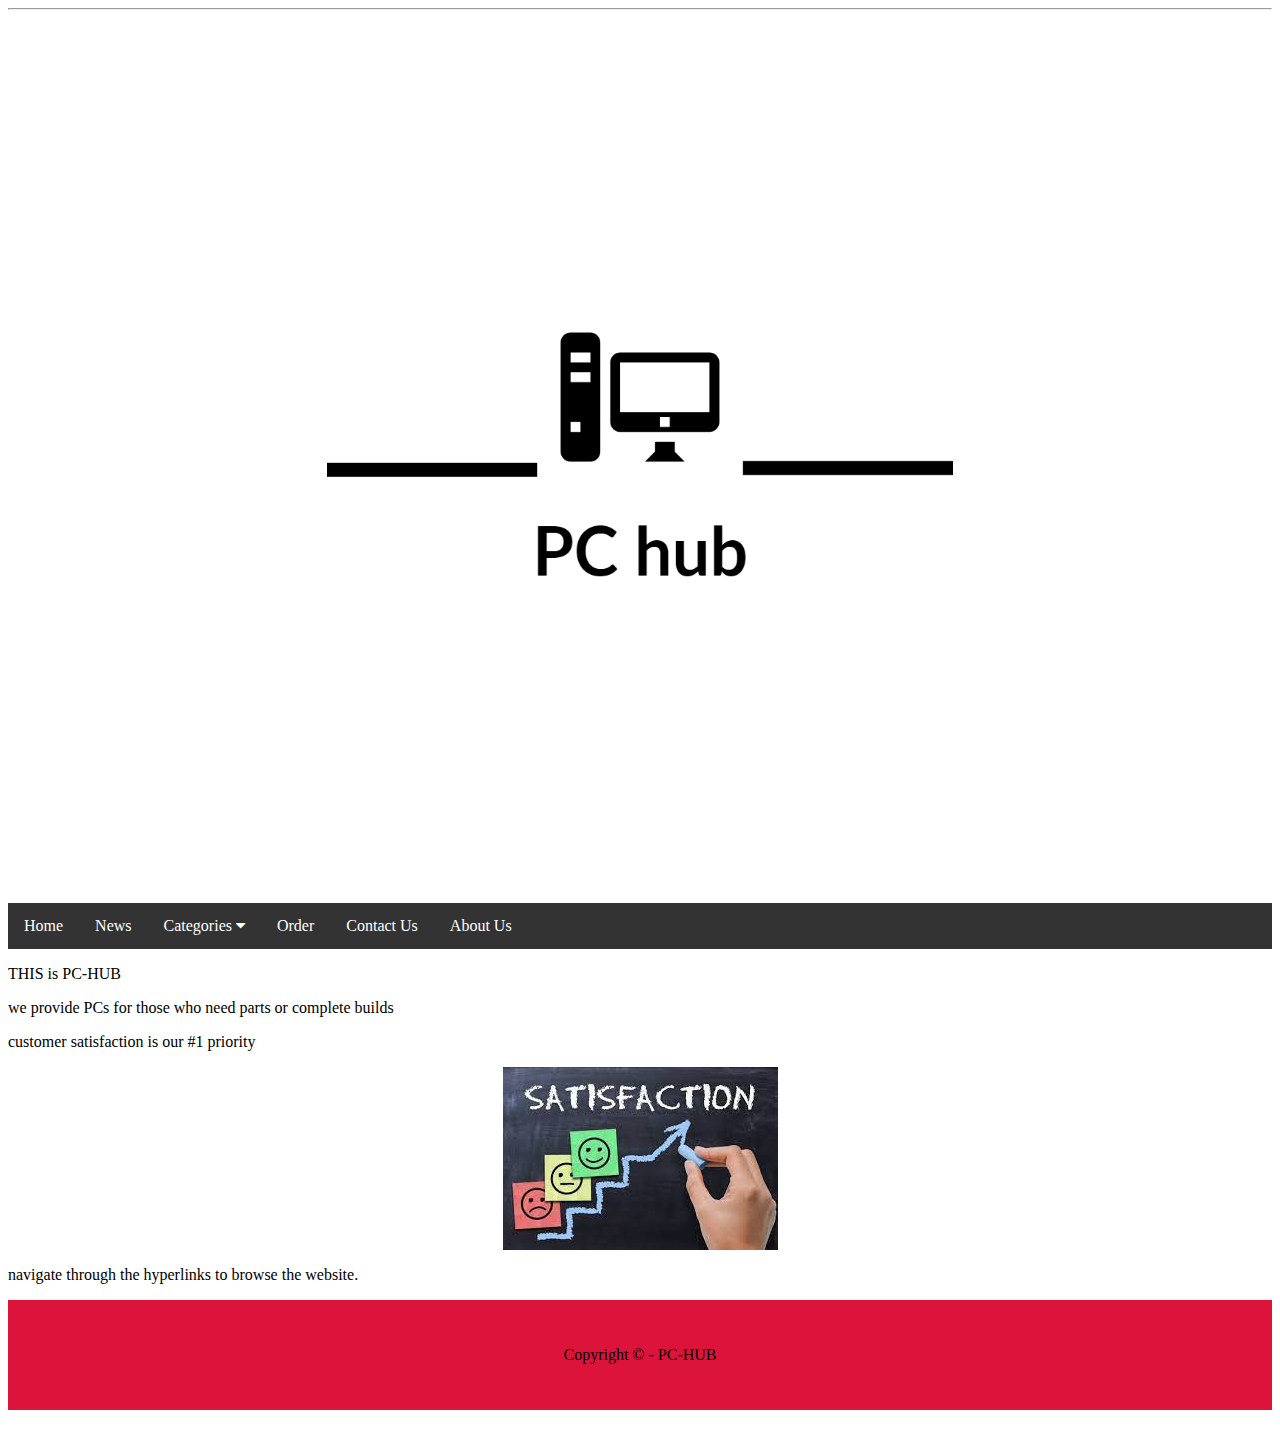
==== index.html @ 8b665923 "iniitial" ====
<!DOCTYPE html>
<html>
    <head>
        <title>Homepage</title>
        <link rel="stylesheet" href="style.css">
        <link rel="stylesheet" href="https://cdnjs.cloudflare.com/ajax/libs/font-awesome/4.7.0/css/font-awesome.min.css">  
    </head>
    <header>
        <hr>
        <img src="img/PC_hub-logos_black.png" alt="logo" width="70%" id="imglogo">
        <div class="navbar">
            <a href="index.html">Home</a>
            <a href="news.html">News</a>
            <div class="dropdown">
              <button class="dropbtn">Categories
                <i class="fa fa-caret-down"></i>
              </button>
              <div class="dropdown-content">
                <a href="PCparts.html">PC Parts</a>
                <a href="PCbuilds.html">Full Builds</a>
                <a href="#">Accessories</a>
              </div>
              
            </div> 
            <a href="order.html">Order</a>
            <a href="contactus.html">Contact Us</a>
            <a href="Aboutus.html">About Us</a>
          </div>
          
    </header>
    <body>
        
          <p>THIS is PC-HUB</p>
          <P>we provide PCs for those who need parts or complete builds</P>
          <p>customer satisfaction is our #1 priority</p>
          <img src="/img/satisfaction.jpg" class="center">
          <p>navigate through the hyperlinks to browse the website.</p>
    </body>
    <footer>
        <p style="text-align: center;">Copyright © - PC-HUB</p>
    </footer>
</html>
---- style.css ----
body {
  font-family: 'Times New Roman', Times, serif;
}

.navbar {
  overflow: hidden;
  background-color: #333;
}

.navbar a {
  float: left;
  font-size: 16px;
  color: white;
  text-align: center;
  padding: 14px 16px;
  text-decoration: none;
}

.dropdown {
  float: left;
  overflow: hidden;
}

.dropdown .dropbtn {
  font-size: 16px;  
  border: none;
  outline: none;
  color: white;
  padding: 14px 16px;
  background-color: inherit;
  font-family: inherit;
  margin: 0;
}

.navbar a:hover, .dropdown:hover .dropbtn {
  background-color: red;
}

.dropdown-content {
  display: none;
  position: absolute;
  background-color: #f9f9f9;
  min-width: 160px;
  box-shadow: 0px 8px 16px 0px rgba(0,0,0,0.2);
  z-index: 1;
}

.dropdown-content a {
  float: none;
  color: black;
  padding: 12px 16px;
  text-decoration: none;
  display: block;
  text-align: left;
}

.dropdown-content a:hover {
  background-color: #ddd;
}

.dropdown:hover .dropdown-content {
  display: block;
}
footer{
 background-color:crimson;
 padding: 30px;
 margin-bottom:40px;
}
#imglogo {
  display: block;
  margin-left: auto;
  margin-right: auto;
}
.box{
  margin:0 auto; 
  width:600px ;
  padding: 20px;
  background:#f9f9f9;
  border:2px solid #333;
  }
  .namePart{
    text-align: center;
    padding-top: 10px;
    padding-bottom: 20px;
    padding-left: 30px;
    padding-right: 40px;
  }


/* Parent Container */
.content_img{
  position: relative;
  width: 200px;
  height: 200px;
  float: left;
  margin-right: 10px;
 }
 
 /* Child Text Container */
 .content_img div{
  position:absolute;
  bottom: 0;
  right: 0;
  background: black;
  color: white;
  margin-bottom: 5px;
  font-family: sans-serif;
  opacity: 0;
  visibility:collapse;
  -webkit-transition: visibility 0s, opacity 0.5s linear; 
  transition: visibility 0s, opacity 0.5s linear;
 }
 
 /* Hover on Parent Container */
 .content_img:hover{
  cursor: pointer;
 }
 
 .content_img:hover div{
  width: 150px;
  padding: 8px 15px;
  visibility: visible;
  opacity: 0.7; 
 }
 .center {
  display: block;
  margin-left: auto;
  margin-right: auto;

}
form textarea{
  resize: none;
}
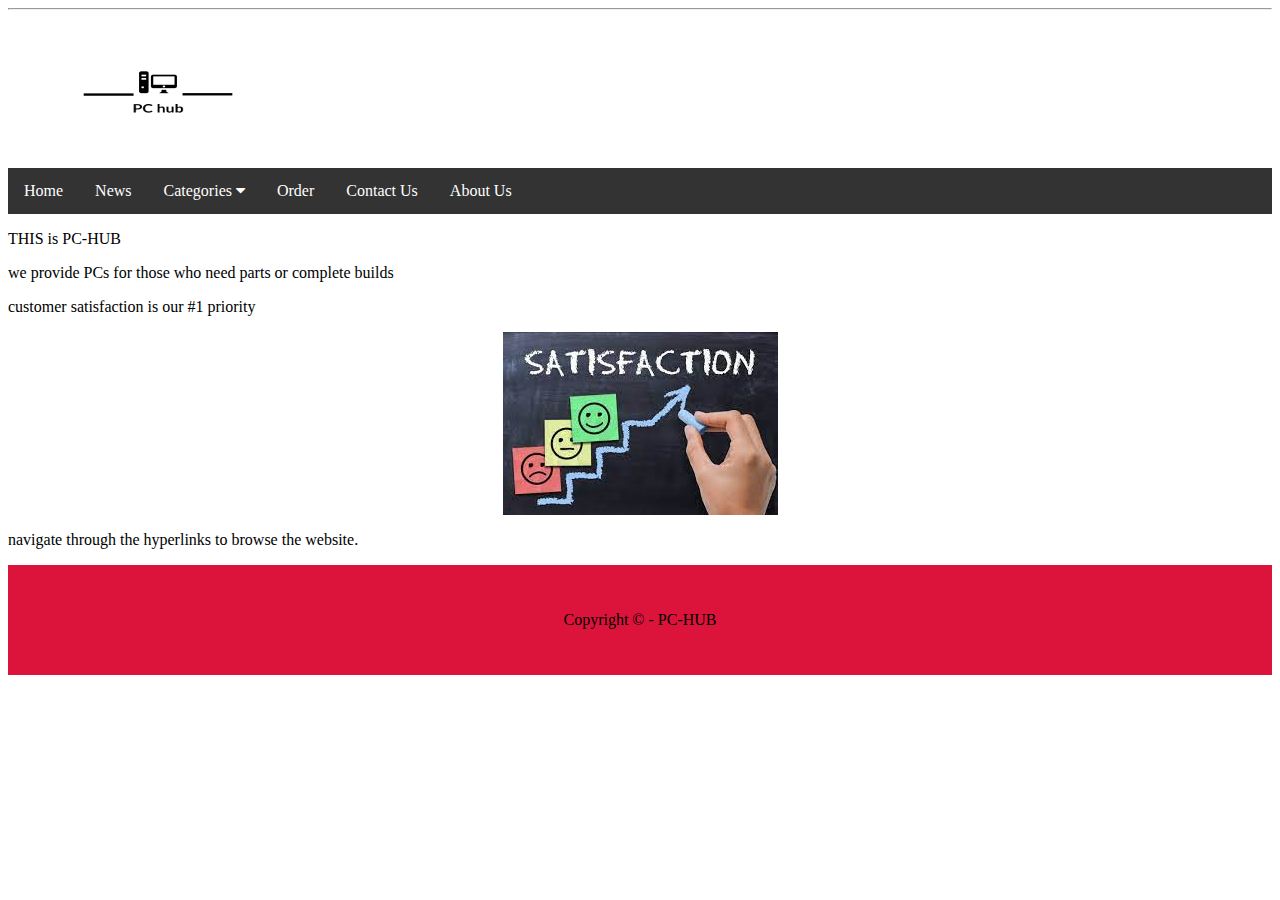
==== commit 3e16bfb1: "Update index.html" ====
--- a/index.html
+++ b/index.html
@@ -7,7 +7,9 @@
     </head>
     <header>
         <hr>
+        <div class="image-container">
         <img src="img/PC_hub-logos_black.png" alt="logo" width="70%" id="imglogo">
+        </div>
         <div class="navbar">
             <a href="index.html">Home</a>
             <a href="news.html">News</a>
@@ -39,4 +41,4 @@
     <footer>
         <p style="text-align: center;">Copyright © - PC-HUB</p>
     </footer>
-</html>+</html>
--- a/style.css
+++ b/style.css
@@ -130,4 +130,13 @@
 }
 form textarea{
   resize: none;
-}+}
+.image-container { 
+    width:300px;
+    height:150px;
+    text-align:center;
+}
+
+.image-container img {
+    height:100%;
+}
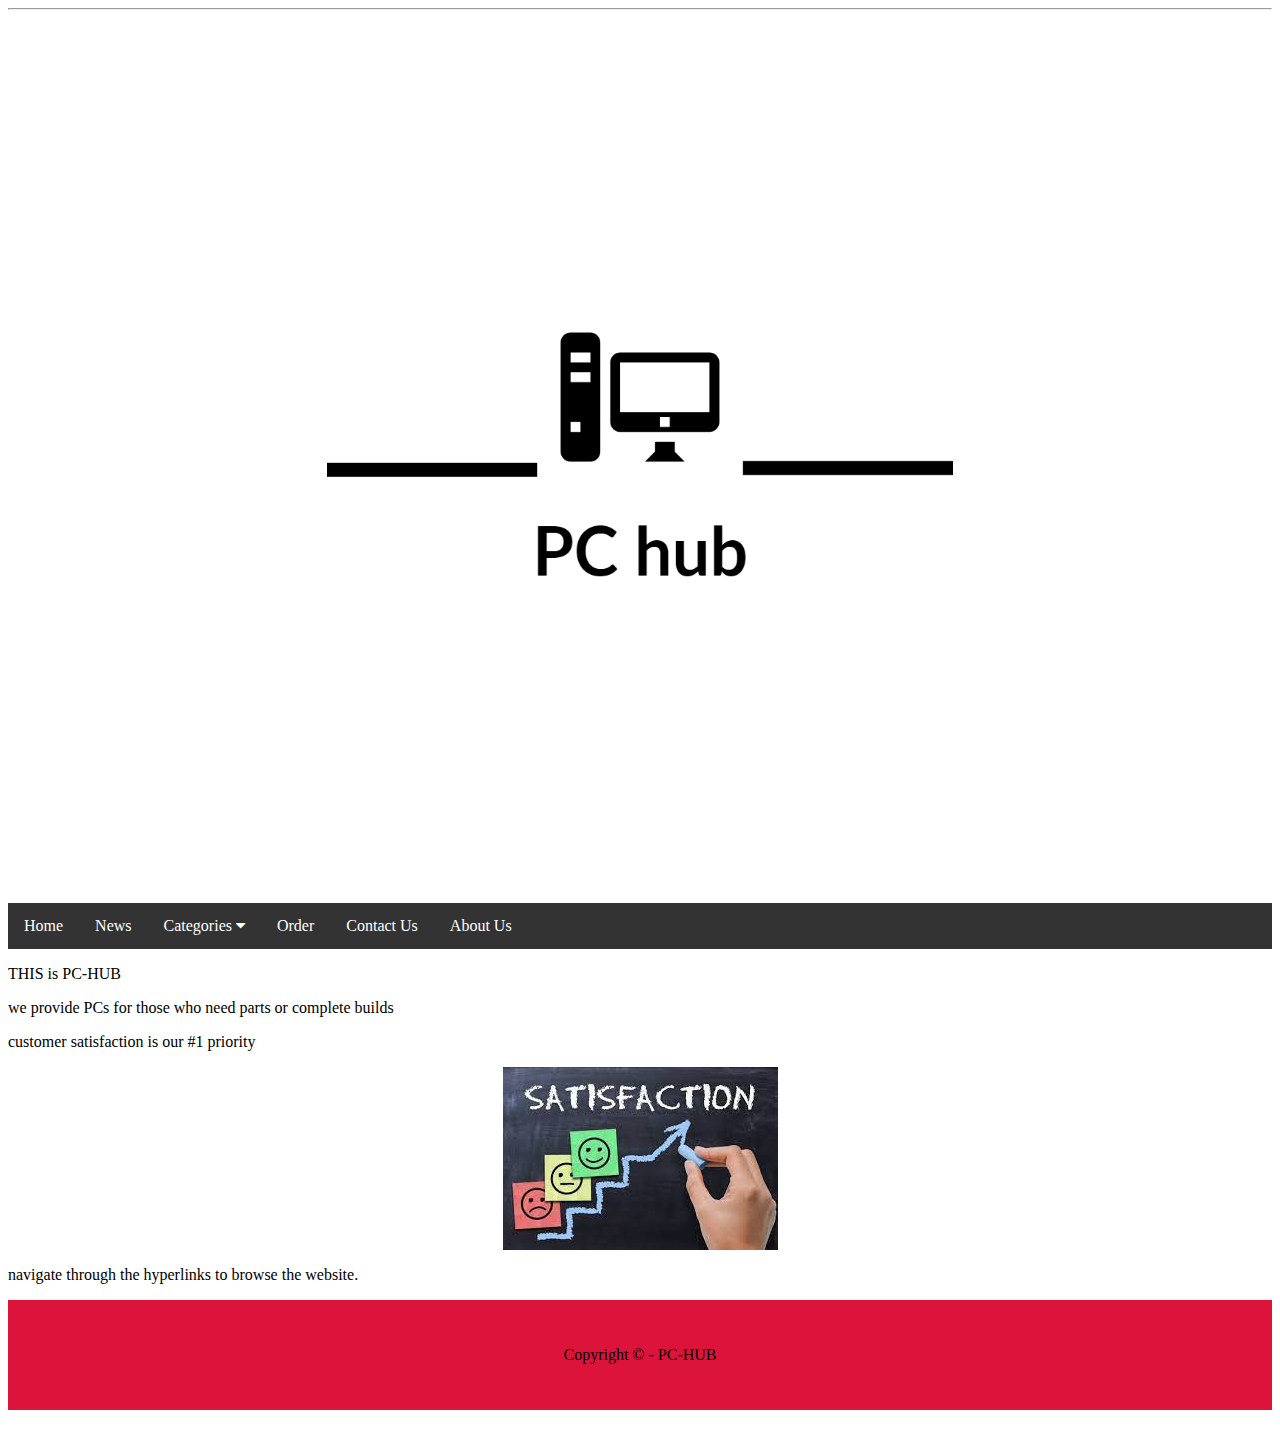
==== commit 36cd41fe: "Update index.html" ====
--- a/index.html
+++ b/index.html
@@ -7,9 +7,9 @@
     </head>
     <header>
         <hr>
-        <div class="image-container">
+        
         <img src="img/PC_hub-logos_black.png" alt="logo" width="70%" id="imglogo">
-        </div>
+      
         <div class="navbar">
             <a href="index.html">Home</a>
             <a href="news.html">News</a>
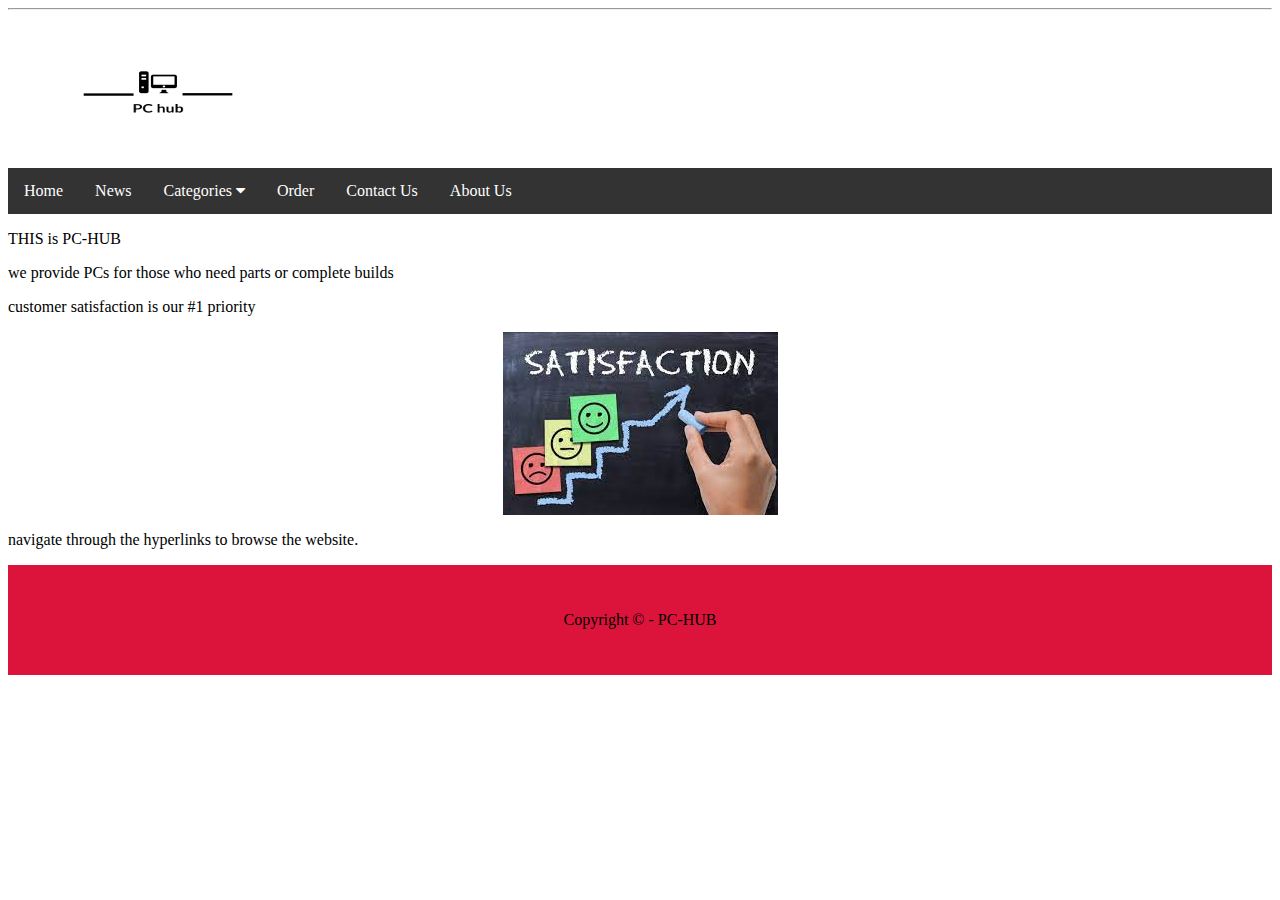
==== commit 5fea6876: "Update index.html" ====
--- a/index.html
+++ b/index.html
@@ -7,8 +7,9 @@
     </head>
     <header>
         <hr>
-        
+         <div class="image-container">
         <img src="img/PC_hub-logos_black.png" alt="logo" width="70%" id="imglogo">
+        </div>
       
         <div class="navbar">
             <a href="index.html">Home</a>
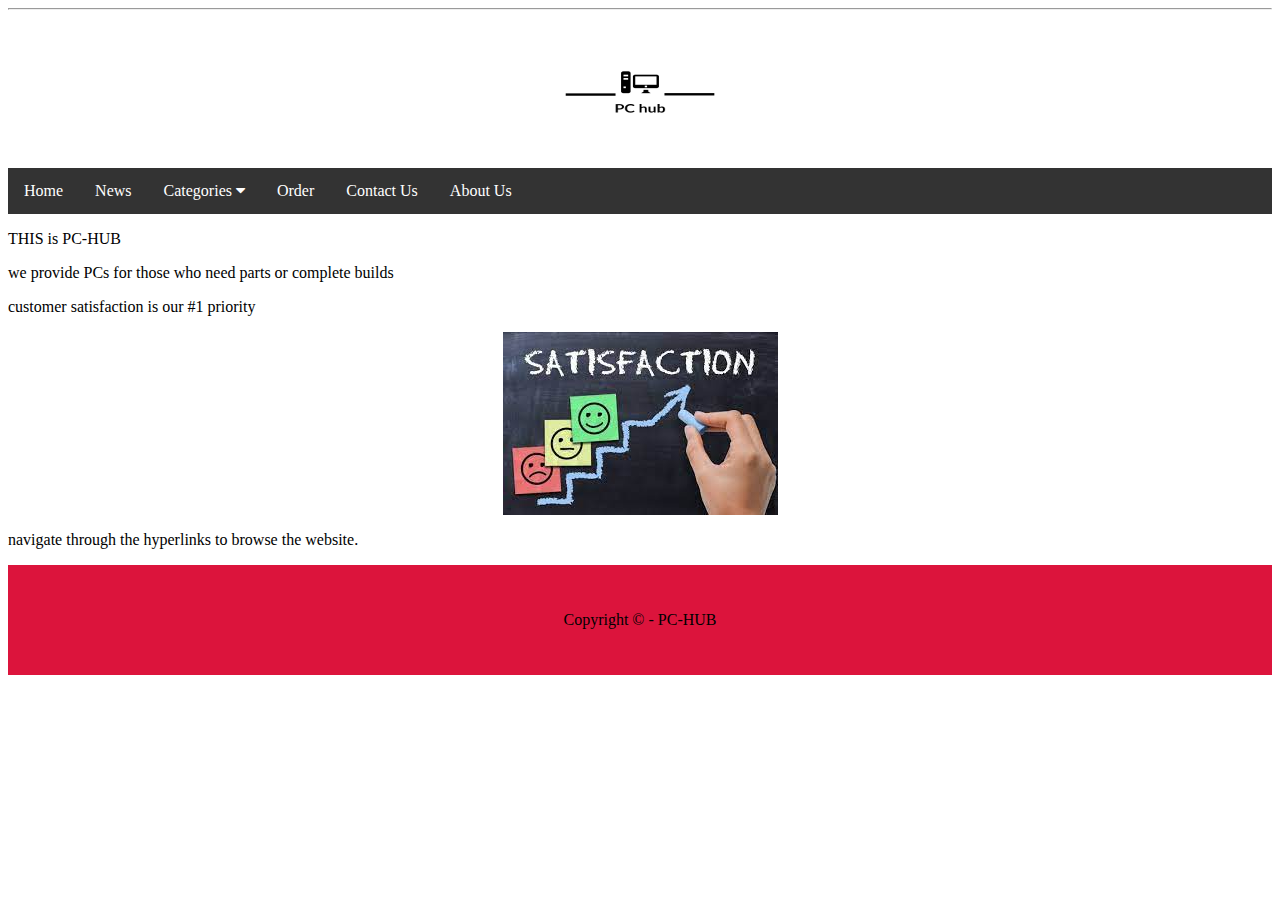
==== commit 6e520376: "iniitial" ====
--- a/index.html
+++ b/index.html
@@ -7,10 +7,9 @@
     </head>
     <header>
         <hr>
-         <div class="image-container">
-        <img src="img/PC_hub-logos_black.png" alt="logo" width="70%" id="imglogo">
-        </div>
-      
+        <div class="image-container">
+          <img src="img/PC_hub-logos_black.png" alt="logo" width="70%" id="imglogo">
+          </div>
         <div class="navbar">
             <a href="index.html">Home</a>
             <a href="news.html">News</a>
@@ -38,8 +37,9 @@
           <p>customer satisfaction is our #1 priority</p>
           <img src="/img/satisfaction.jpg" class="center">
           <p>navigate through the hyperlinks to browse the website.</p>
+          
     </body>
     <footer>
         <p style="text-align: center;">Copyright © - PC-HUB</p>
     </footer>
-</html>
+</html>--- a/style.css
+++ b/style.css
@@ -132,11 +132,14 @@
   resize: none;
 }
 .image-container { 
-    width:300px;
-    height:150px;
-    text-align:center;
+  width:300px;
+  height:150px;
+  text-align:center;
+  display: block;
+  margin-left: auto;
+  margin-right: auto;
 }
 
 .image-container img {
-    height:100%;
-}
+  height:100%;
+}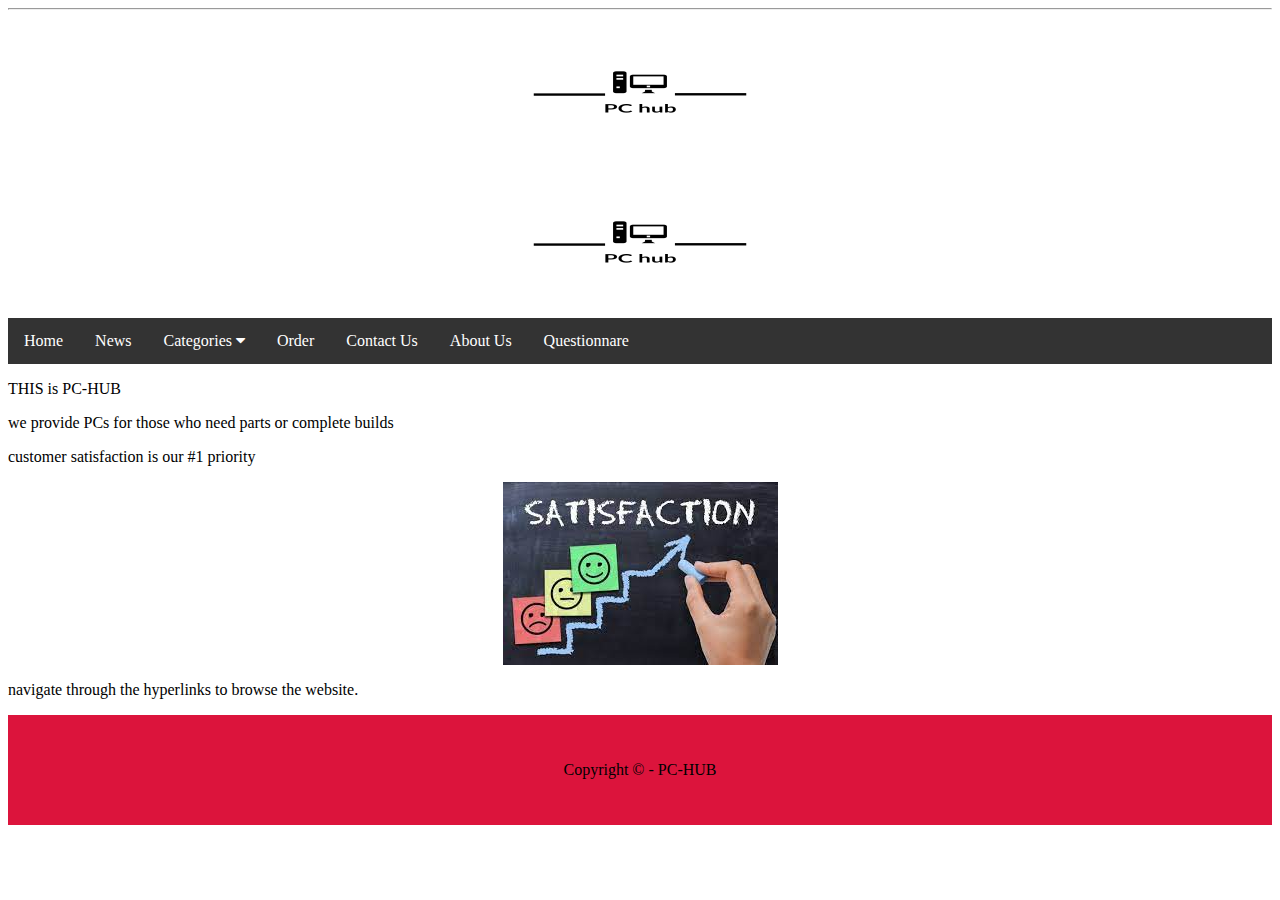
==== commit 1d50ab39: "Merge branch 'main' of https://github.com/hiragitee/projectsite" ====
--- a/index.html
+++ b/index.html
@@ -7,9 +7,15 @@
     </head>
     <header>
         <hr>
+
         <div class="image-container">
           <img src="img/PC_hub-logos_black.png" alt="logo" width="70%" id="imglogo">
           </div>
+         <div class="image-container">
+        <img src="img/PC_hub-logos_black.png" alt="logo" width="70%" id="imglogo">
+        </div>
+      
+
         <div class="navbar">
             <a href="index.html">Home</a>
             <a href="news.html">News</a>
@@ -27,6 +33,7 @@
             <a href="order.html">Order</a>
             <a href="contactus.html">Contact Us</a>
             <a href="Aboutus.html">About Us</a>
+            <a href="questionnare.html">Questionnare</a>
           </div>
           
     </header>
@@ -42,4 +49,4 @@
     <footer>
         <p style="text-align: center;">Copyright © - PC-HUB</p>
     </footer>
-</html>+</html>
--- a/style.css
+++ b/style.css
@@ -132,6 +132,7 @@
   resize: none;
 }
 .image-container { 
+
   width:300px;
   height:150px;
   text-align:center;
@@ -142,4 +143,17 @@
 
 .image-container img {
   height:100%;
-}+  width:100%;
+
+    width:300px;
+    height:150px;
+    text-align:center;
+    display: block;
+    margin-left: auto;
+    margin-right: auto;
+}
+
+.image-container img {
+    height:100%;
+}
+
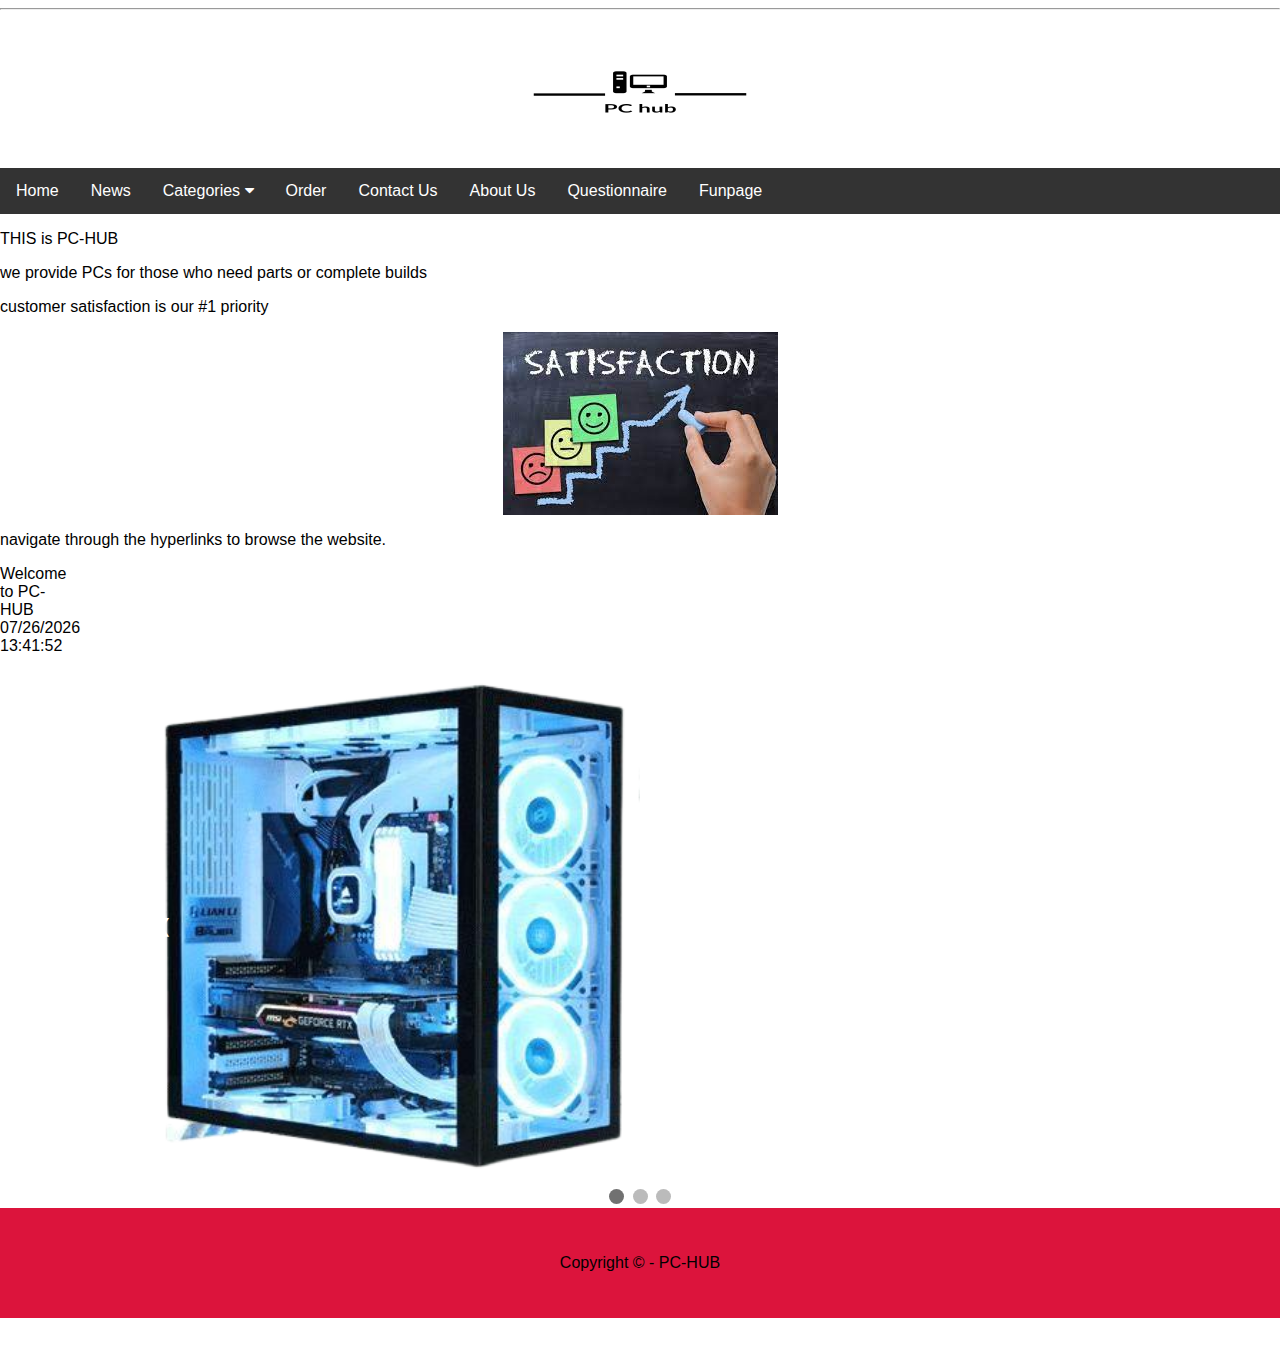
==== commit e61749af: "second commit" ====
--- a/index.html
+++ b/index.html
@@ -8,9 +8,7 @@
     <header>
         <hr>
 
-        <div class="image-container">
-          <img src="img/PC_hub-logos_black.png" alt="logo" width="70%" id="imglogo">
-          </div>
+        
          <div class="image-container">
         <img src="img/PC_hub-logos_black.png" alt="logo" width="70%" id="imglogo">
         </div>
@@ -33,7 +31,8 @@
             <a href="order.html">Order</a>
             <a href="contactus.html">Contact Us</a>
             <a href="Aboutus.html">About Us</a>
-            <a href="questionnare.html">Questionnare</a>
+            <a href="questionnaire.html">Questionnaire</a>
+            <a href="funpage.html">Funpage</a>
           </div>
           
     </header>
@@ -42,9 +41,74 @@
           <p>THIS is PC-HUB</p>
           <P>we provide PCs for those who need parts or complete builds</P>
           <p>customer satisfaction is our #1 priority</p>
-          <img src="/img/satisfaction.jpg" class="center">
+          <img src="img/satisfaction.jpg" class="center">
           <p>navigate through the hyperlinks to browse the website.</p>
-          
+          <div class="panimate"style="width: 50px">
+            <p>Welcome to PC-HUB <br>
+            <script>
+              var today = new Date(); 
+              var dd = String(today.getDate()).padStart(2, '0');  
+              var mm = String(today.getMonth() + 1).padStart(2, '0'); //January is 0!
+              var yyyy = today.getFullYear();
+              var current_time = today.getHours() + ":" + today.getMinutes() + ":" + today.getSeconds();
+              today = mm + '/' + dd + '/' + yyyy;
+
+              document.write(today);  
+              document.write("<br>"+current_time);
+            </script></p>
+            </div>
+            <div class="slideshow-container">
+              
+              <div class="mySlides fade">
+                <div class="numbertext"></div>
+                <img src="img/pc build2.png" style="width:50%">
+                <div class="text"></div>
+              </div>
+              
+              <div class="mySlides fade">
+                <div class="numbertext"></div>
+                <img src="img/pcbuild1.png" style="width:50%">
+                <div class="text"></div>
+              </div>
+              
+              <div class="mySlides fade">
+                <div class="numbertext"></div>
+                <img src="img/pc build4.png" style="width:50%">
+                <div class="text"></div>
+              
+              </div>
+              
+              <a class="prev" onclick="plusSlides(-1)">❮</a>
+              <a class="next" onclick="plusSlides(1)">❯</a>
+            </div>
+              <br>
+              
+              <div style="text-align:center">
+                <span class="dot" onclick="currentSlide(1)"></span> 
+                <span class="dot" onclick="currentSlide(2)"></span> 
+                <span class="dot" onclick="currentSlide(3)"></span> 
+              </div>
+              <script>
+                let slideIndex = 0;
+              showSlides();
+
+              function showSlides() {
+                let i;
+                let slides = document.getElementsByClassName("mySlides");
+                let dots = document.getElementsByClassName("dot");
+                for (i = 0; i < slides.length; i++) {
+                  slides[i].style.display = "none";  
+                }
+                slideIndex++;
+                if (slideIndex > slides.length) {slideIndex = 1}    
+                for (i = 0; i < dots.length; i++) {
+                  dots[i].className = dots[i].className.replace(" active", "");
+                }
+                slides[slideIndex-1].style.display = "block";  
+                dots[slideIndex-1].className += " active";
+                setTimeout(showSlides, 3000); // Change image every 3 seconds
+              }
+                </script>
     </body>
     <footer>
         <p style="text-align: center;">Copyright © - PC-HUB</p>
--- a/style.css
+++ b/style.css
@@ -156,4 +156,102 @@
 .image-container img {
     height:100%;
 }
-
+@keyframes marquee {
+  from {transform: translateX(-100%); }
+  to {transform: translateX(100%); }
+}
+.panimate{
+    animation: marquee 2s linear infinite;
+}
+* {box-sizing: border-box}
+body {font-family: Verdana, sans-serif; margin:0}
+.mySlides {display: none}
+img {vertical-align: middle;}
+
+/* Slideshow container */
+.slideshow-container {
+  max-width: 1000px;
+  position: relative;
+  margin: auto;
+}
+
+/* Next & previous buttons */
+.prev, .next {
+  cursor: pointer;
+  position: absolute;
+  top: 50%;
+  width: auto;
+  padding: 16px;
+  margin-top: -22px;
+  color: white;
+  font-weight: bold;
+  font-size: 18px;
+  transition: 0.6s ease;
+  border-radius: 0 3px 3px 0;
+  user-select: none;
+}
+
+/* Position the "next button" to the right */
+.next {
+  right: 0;
+  border-radius: 3px 0 0 3px;
+}
+
+/* On hover, add a black background color with a little bit see-through */
+.prev:hover, .next:hover {
+  background-color: rgba(0,0,0,0.8);
+}
+
+/* Caption text */
+.text {
+  color: #f2f2f2;
+  font-size: 15px;
+  padding: 8px 12px;
+  position: absolute;
+  bottom: 8px;
+  width: 100%;
+  text-align: center;
+}
+
+/* Number text (1/3 etc) */
+.numbertext {
+  color: #f2f2f2;
+  font-size: 12px;
+  padding: 8px 12px;
+  position: absolute;
+  top: 0;
+}
+
+/* The dots/bullets/indicators */
+.dot {
+  cursor: pointer;
+  height: 15px;
+  width: 15px;
+  margin: 0 2px;
+  background-color: #bbb;
+  border-radius: 50%;
+  display: inline-block;
+  transition: background-color 0.6s ease;
+}
+
+.active, .dot:hover {
+  background-color: #717171;
+}
+
+/* Fading animation */
+.fade {
+  animation-name: fade;
+  animation-duration: 1.5s;
+}
+
+@keyframes fade {
+  from {opacity: .4} 
+  to {opacity: 1}
+}
+
+/* On smaller screens, decrease text size */
+@media only screen and (max-width: 300px) {
+  .prev, .next,.text {font-size: 11px}
+}
+
+
